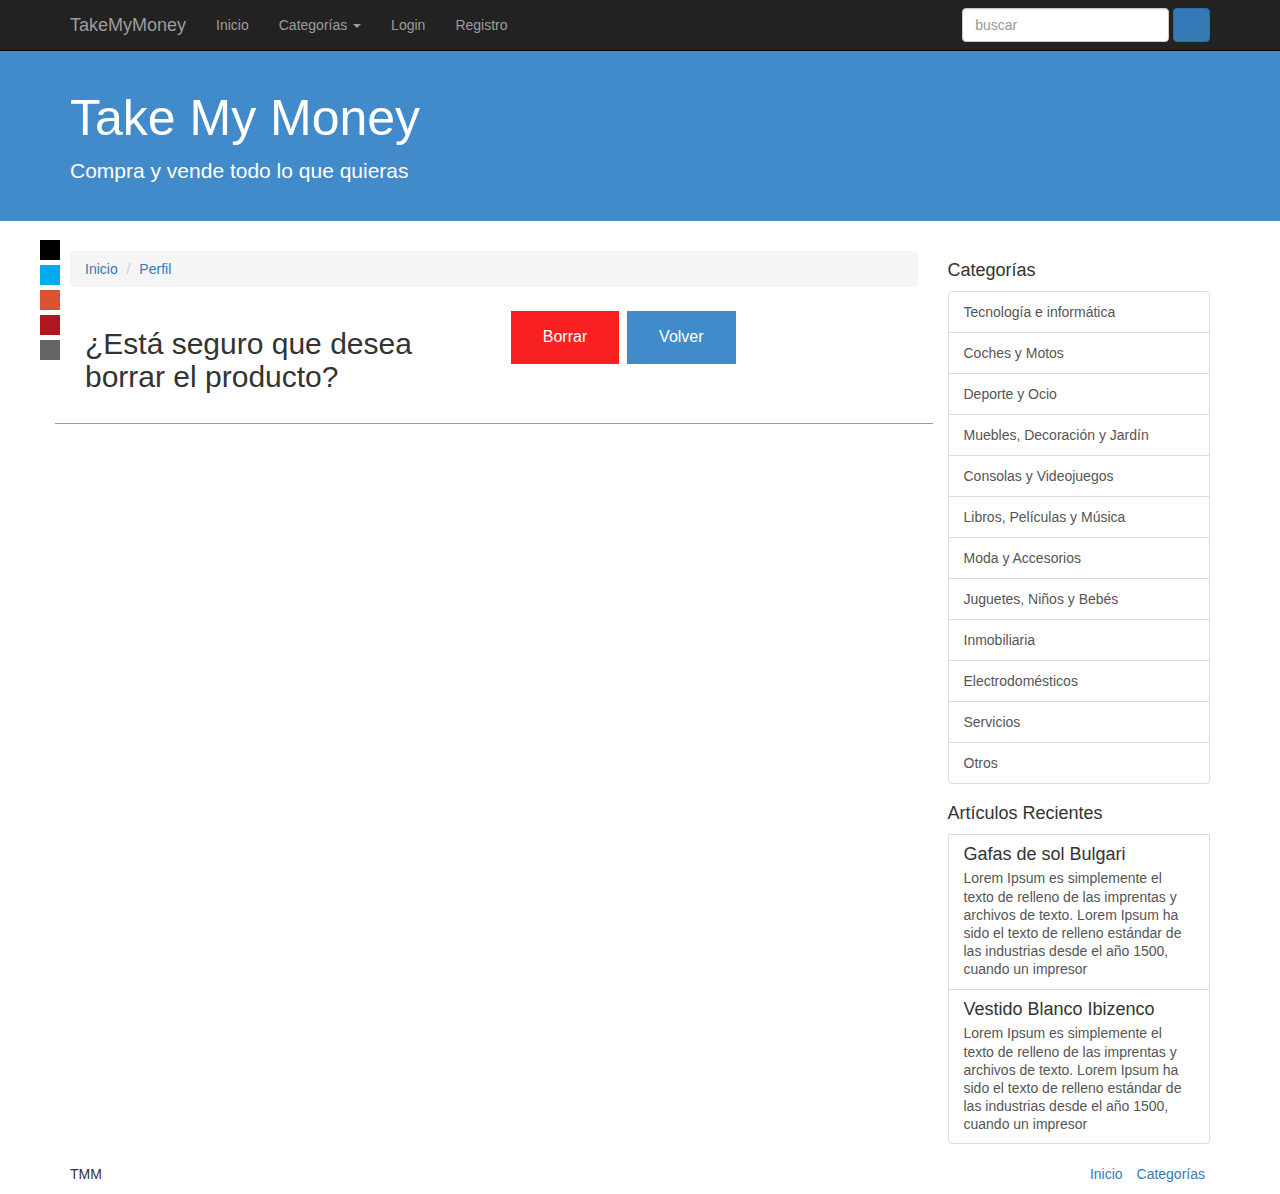
==== borrarProducto.html @ f5579f0c "Añadido todo lo referente a productos, en html" ====
<!DOCTYPE html>
<html lang="es">
    <head>
        <meta charset="UTF-8">
        <meta name="viewport" content="width=device-width, user-scalable=no, initial-scale=1.0, maximum scale=1.0, minimum-scale=1.0">
        <title>Take my money</title>
        <link rel="stylesheet" href="css/bootstrap.css">
        <link rel="stylesheet" href="css/estilos.css">
        <link rel="stylesheet" href="css/fonts.css">

    </head>
    <body>

        <header>

            <div class="social">
                <ul class="social hidden-xs hidden-sm">
                    <li><a href="http://www.facebook.com" target="_blank" class="icon-facebook"></a></li>
                    <li><a href="http://www.twitter.com" target="_blank" class="icon-twitter"></a></li>
                    <li><a href="https://plus.google.com/" target="_blank" class="icon-google"></a></li>
                    <li><a href="https://es.pinterest.com/" target="_blank" class="icon-pinterest"></a></li>
                    <li><a href="mailto:info@takemymoney.com" target="_blank" class="icon-mail"></a></li>
                </ul>
            </div>
            <nav class="navbar navbar-inverse navbar-static-top" role="navigation">
                <div class="container">
                    <div class="navbar-header">
                        <button type="button" class="navbar-toggle collapsed" data-toggle="collapse" data-target="#navegacion">
                            <span class="sr-only">Desplegar / Ocultar Menu</span>
                            <span class="icon-bar"></span>
                            <span class="icon-bar"></span>
                            <span class="icon-bar"></span>
                        </button>
                        <a href="#" class="navbar-brand">TakeMyMoney</a>
                    </div>
                    <!-- Inicia el menu -->

                    <div class="collapse navbar-collapse" id="navegacion">
                        <ul class="nav navbar-nav">
                            <li class=""><a href="inicio.html">Inicio</a></li>
                            <li class="dropdown">
                                <a href="#" class="dropdown-toggle" data-toggle="dropdown" role="button">Categor&iacute;as <span class="caret"></span></a>
                                <ul class="dropdown-menu" role="menu">
                                    <li class="divider"></li>
                                    <li><a href="#">Tecnolog&iacute;a e inform&aacute;tica</a></li>
                                    <li class="divider"></li>
                                    <li><a href="#">Coches y Motos</a></li>
                                    <li class="divider"></li>
                                    <li><a href="#">Deporte y Ocio</a></li>
                                    <li class="divider"></li>
                                    <li><a href="#">Muebles, Decoraci&oacute;n y Jard&iacute;n</a></li>
                                    <li class="divider"></li>
                                    <li><a href="#">Consolas y Videojuegos</a></li>
                                    <li class="divider"></li>
                                    <li><a href="#">Libros, Pel&iacute;culas y M&uacute;sica</a></li>
                                    <li class="divider"></li>
                                    <li><a href="#">Moda y Accesorios</a></li>
                                    <li class="divider"></li>
                                    <li><a href="#">Juguetes, Niños y Beb&eacute;s</a></li>
                                    <li class="divider"></li>
                                    <li><a href="#">Inmobiliaria</a></li>
                                    <li class="divider"></li>
                                    <li><a href="#">Electrodom&eacute;sticos</a></li>			
                                    <li class="divider"></li>
                                    <li><a href="#">Servicios</a></li>				
                                    <li class="divider"></li>
                                    <li><a href="#">Otros</a></li>
                                    <li class="divider"></li>							
                                </ul>
                            </li>
                            <li><a href="#">Login</a></li>
                            <li><a href="#">Registro</a></li>
                        </ul>

                        <form action="" class="navbar-form navbar-right" role="search">
                            <div class="form-group">
                                <input type="text" class="form-control" placeholder="buscar">
                            </div>
                            <button type="submit" class="btn btn-primary">
                                <span class="glyphicon glyphicon-search"></span>
                            </button>
                        </form>
                    </div>
                </div>
            </nav>
        </header>

        <!-- Jumbotron -->
        <section class="jumbotron">
            <div class="container">
                <!-- <img class="logo" src="img/logo.png"> -->
                <h1 class="titulo-logo">Take My Money</h1>
                <p>Compra y vende todo lo que quieras</p>

            </div>
        </section>


        <section class="main container">
            <div class="row">
                <section class="post col-md-9">
                    <div class="migas">
                        <ol class="breadcrumb">
                            <li><a href="inicio.html">Inicio</a></li>
                            <li class="active"><a href="perfil.html">Perfil</a></li>
                        </ol>
                    </div>
                    <!-- Verificación -->
                    <div class="col-md-6 col-sm-6">
                        <h2>¿Está seguro que desea borrar el producto?</h2>
                    </div>
                    
                    <!-- Botones de verificación -->
                    <div class="col-md-6 col-sm-6">
                        <button type="button" class="buttonDelete" onclick="alert('¡¡Producto Borrado!!')">Borrar</button>
                      <a href="datosProducto.html" class="button">Volver</a>

                </section>

                <aside class="col-md-3 hidden-xs hidden-sm">
                    <h4>Categor&iacute;as</h4>
                    <div class="list-group">
                        <a href="#" class="list-group-item">Tecnolog&iacute;a e inform&aacute;tica</a>
                        <a href="#" class="list-group-item">Coches y Motos</a>
                        <a href="#" class="list-group-item">Deporte y Ocio</a>
                        <a href="#" class="list-group-item">Muebles, Decoraci&oacute;n y Jard&iacute;n</a>
                        <a href="#" class="list-group-item">Consolas y Videojuegos</a>
                        <a href="#" class="list-group-item">Libros, Pel&iacute;culas y M&uacute;sica</a>
                        <a href="#" class="list-group-item">Moda y Accesorios</a>
                        <a href="#" class="list-group-item">Juguetes, Niños y Beb&eacute;s</a>
                        <a href="#" class="list-group-item">Inmobiliaria</a>
                        <a href="#" class="list-group-item">Electrodom&eacute;sticos</a>
                        <a href="#" class="list-group-item">Servicios</a>
                        <a href="#" class="list-group-item">Otros</a>
                    </div>
                    <h4> Art&iacute;culos Recientes</h4>
                    <a href="#" class="list-group-item">
                        <h4 class="list-group-item-heading">Gafas de sol Bulgari</h4>
                        <p class="list-group-item-text">Lorem Ipsum es simplemente el texto de relleno de las imprentas y archivos de texto. Lorem Ipsum ha sido el texto de relleno estándar de las industrias desde el año 1500, cuando un impresor</p>
                    </a>
                    <a href="#" class="list-group-item">
                        <h4 class="list-group-item-heading">Vestido Blanco Ibizenco</h4>
                        <p class="list-group-item-text">Lorem Ipsum es simplemente el texto de relleno de las imprentas y archivos de texto. Lorem Ipsum ha sido el texto de relleno estándar de las industrias desde el año 1500, cuando un impresor</p>
                    </a>
                </aside>
            </div>
        </section>



        <footer>
            <div class="container">
                <div class="row">
                    <div class="col-xs-6">
                        <p>TMM</p>
                    </div>
                    <div class="col-xs-6">
                        <ul class="list-inline text-right">
                            <li><a href="inicio.html">Inicio</a></li>
                            <li><a href="#">Categor&iacute;as</a></li>
                        </ul>
                    </div>
                </div>
            </div>
        </footer>



        <script src="js/jquery.js"></script>
        <script src="js/bootstrap.min.js"></script>

    </body>
</html>
---- css/estilos.css ----
/*--HEADER--*/
.navbar {
    margin-bottom: 0;
}

.jumbotron {
    background: #428BCA;
    color: #fff;
    padding:20px 0;	
}

.jumbotron .titulo-logo {
    font-size: 50px;
}

/*.jumbotron .logo {
        display:block;
        margin:0 auto 0 auto 
}*/

/*--POST--*/

.main {
    margin-top: 20px;
    margin-bottom: 20px; 
}

.post {
    padding-bottom: 20px;
    margin-bottom: 20px;
    border-bottom:1px solid #999;
}

.post .post-title a {
    color: #333;
}

.post .thumb {
    margin-right: 10px;
    width: 40%;
}

.post .thumb img {
    width: 100%;
}

.post .contenedor-botones {
    width: 100%;

}

/*--MEDIA QUERY--*/

@media screen and (max-width: 768px) {
    .post .thumb {
        width: 100%;
        margin-bottom: 20px;
        margin-right: 0;
    }
}

/*--SOCIAL BAR--*/
*{
    -webkit-box-sizing:border-box;
    -moz-box-sizing:border-box;
    box-sizing:border-box;
}
.social {

    position: fixed;
    left: 0;
    top:240px;
    z-index: 2000;
}

.social ul {
    list-style:none;
}

.social ul li a {
    display:inline-block;
    color: #fff;
    background: #000;
    padding:10px;
    text-decoration: none;
    -webkit-transition:all 500ms ease; 
}	-o-transition:all 500ms ease;
transition:all 500ms ease;

.social ul li .icon-facebook {background:#3b5998;}
.social ul li .icon-twitter {background:#00abf0;}
.social ul li .icon-google {background:#d95232;}
.social ul li .icon-pinterest {background:#ae181f;}
.social ul li .icon-mail {background:#666666;}

.social ul li a:hover {
    padding: 10px 30px;
    background:#000000;
}

.carousel-caption2 {
    position: absolute;
    right: 15%;
    bottom: 20px;
    left: 15%;
    z-index: 10;
    padding-top: 20px;
    padding-bottom: 20px;
    color: #2E2E2E;
    font-weight: bolder;
    text-align: center;
    text-shadow: 0 1px 2px rgba(0, 0, 0, .6);
}

.button {
    background-color: #428bca;
    border: none;
    color: white;
    padding: 15px 32px;
    text-align: center;
    text-decoration: none;
    display: inline-block;
    font-size: 16px;
    margin: 4px 2px;
    cursor: pointer;
}

.buttonSubmit {
    background-color: #428bca;
    border: none;
    color: white;
    float:right;
    padding: 15px 32px;
    text-align: center;
    text-decoration: none;
    display: inline-block;
    font-size: 16px;
    margin: 4px 2px;
    cursor: pointer;
}

.buttonDelete {
    background-color: #f82020;
    border: none;
    color: white;
    padding: 15px 32px;
    text-align: center;
    text-decoration: none;
    display: inline-block;
    font-size: 16px;
    margin: 4px 2px;
    cursor: pointer;
}
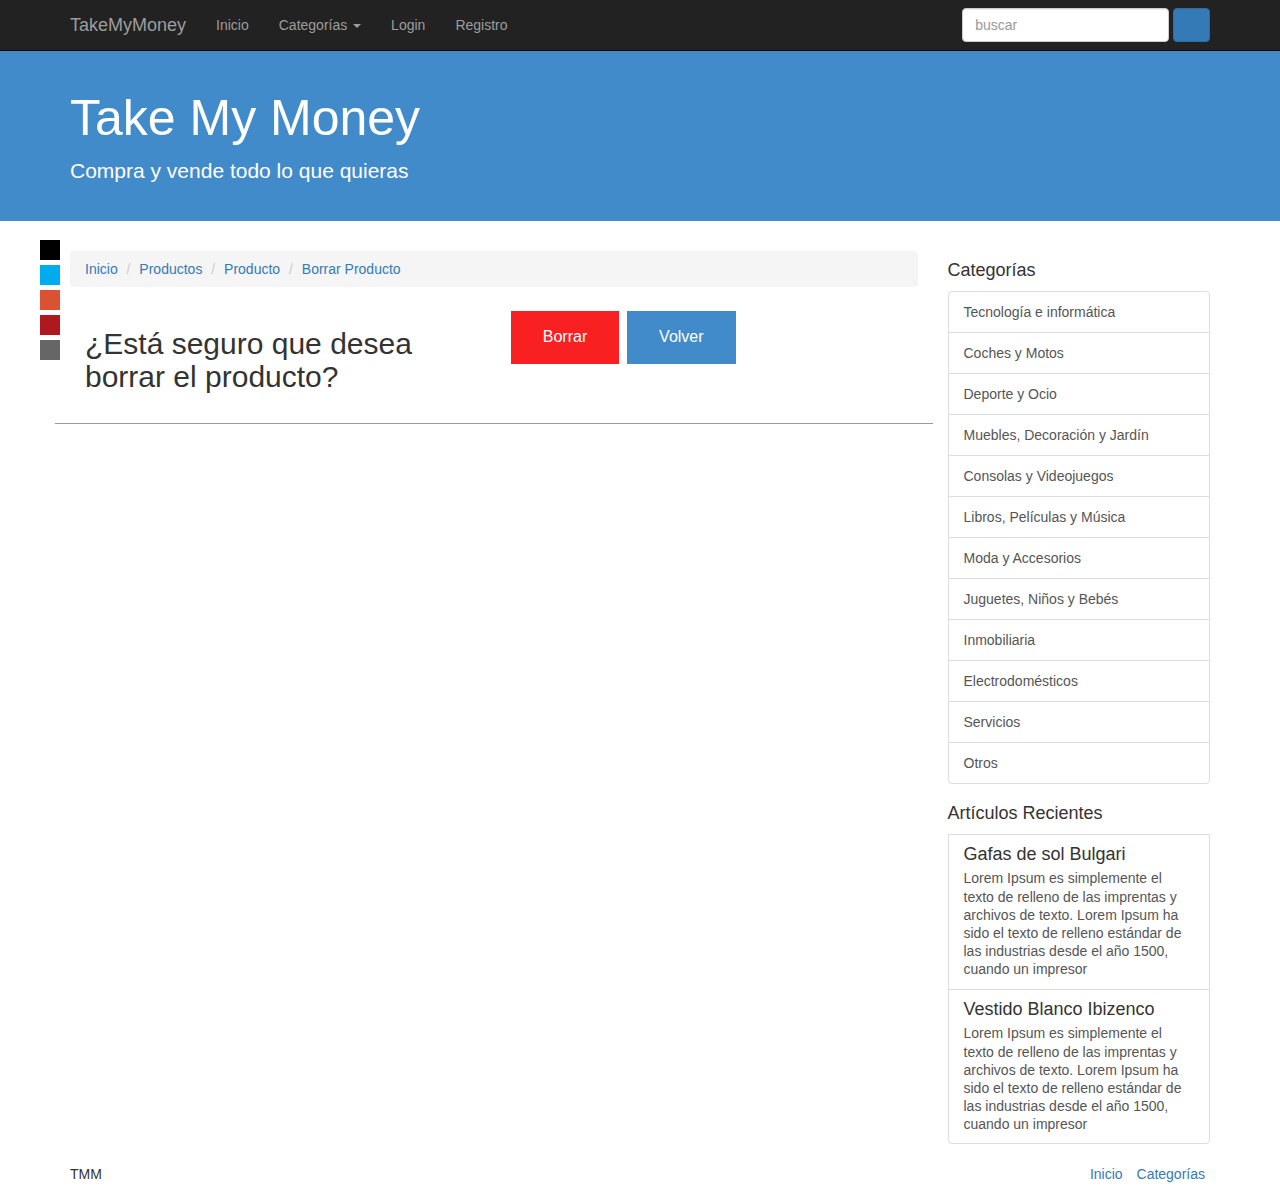
==== commit fb36a149: "Pequeños retoques de estilo" ====
--- a/borrarProducto.html
+++ b/borrarProducto.html
@@ -102,7 +102,9 @@
                     <div class="migas">
                         <ol class="breadcrumb">
                             <li><a href="inicio.html">Inicio</a></li>
-                            <li class="active"><a href="perfil.html">Perfil</a></li>
+                            <li><a href="mostrarProductos.html">Productos</a></li>
+                            <li><a href="datosProducto.html">Producto</a></li>
+                            <li><a href="#">Borrar Producto</a></li>
                         </ol>
                     </div>
                     <!-- Verificación -->
@@ -114,6 +116,7 @@
                     <div class="col-md-6 col-sm-6">
                         <button type="button" class="buttonDelete" onclick="alert('¡¡Producto Borrado!!')">Borrar</button>
                       <a href="datosProducto.html" class="button">Volver</a>
+                    </div>
 
                 </section>
 
--- a/css/estilos.css
+++ b/css/estilos.css
@@ -150,4 +150,8 @@
     font-size: 16px;
     margin: 4px 2px;
     cursor: pointer;
+}
+
+.send-message-area{
+    width: 100%;
 }